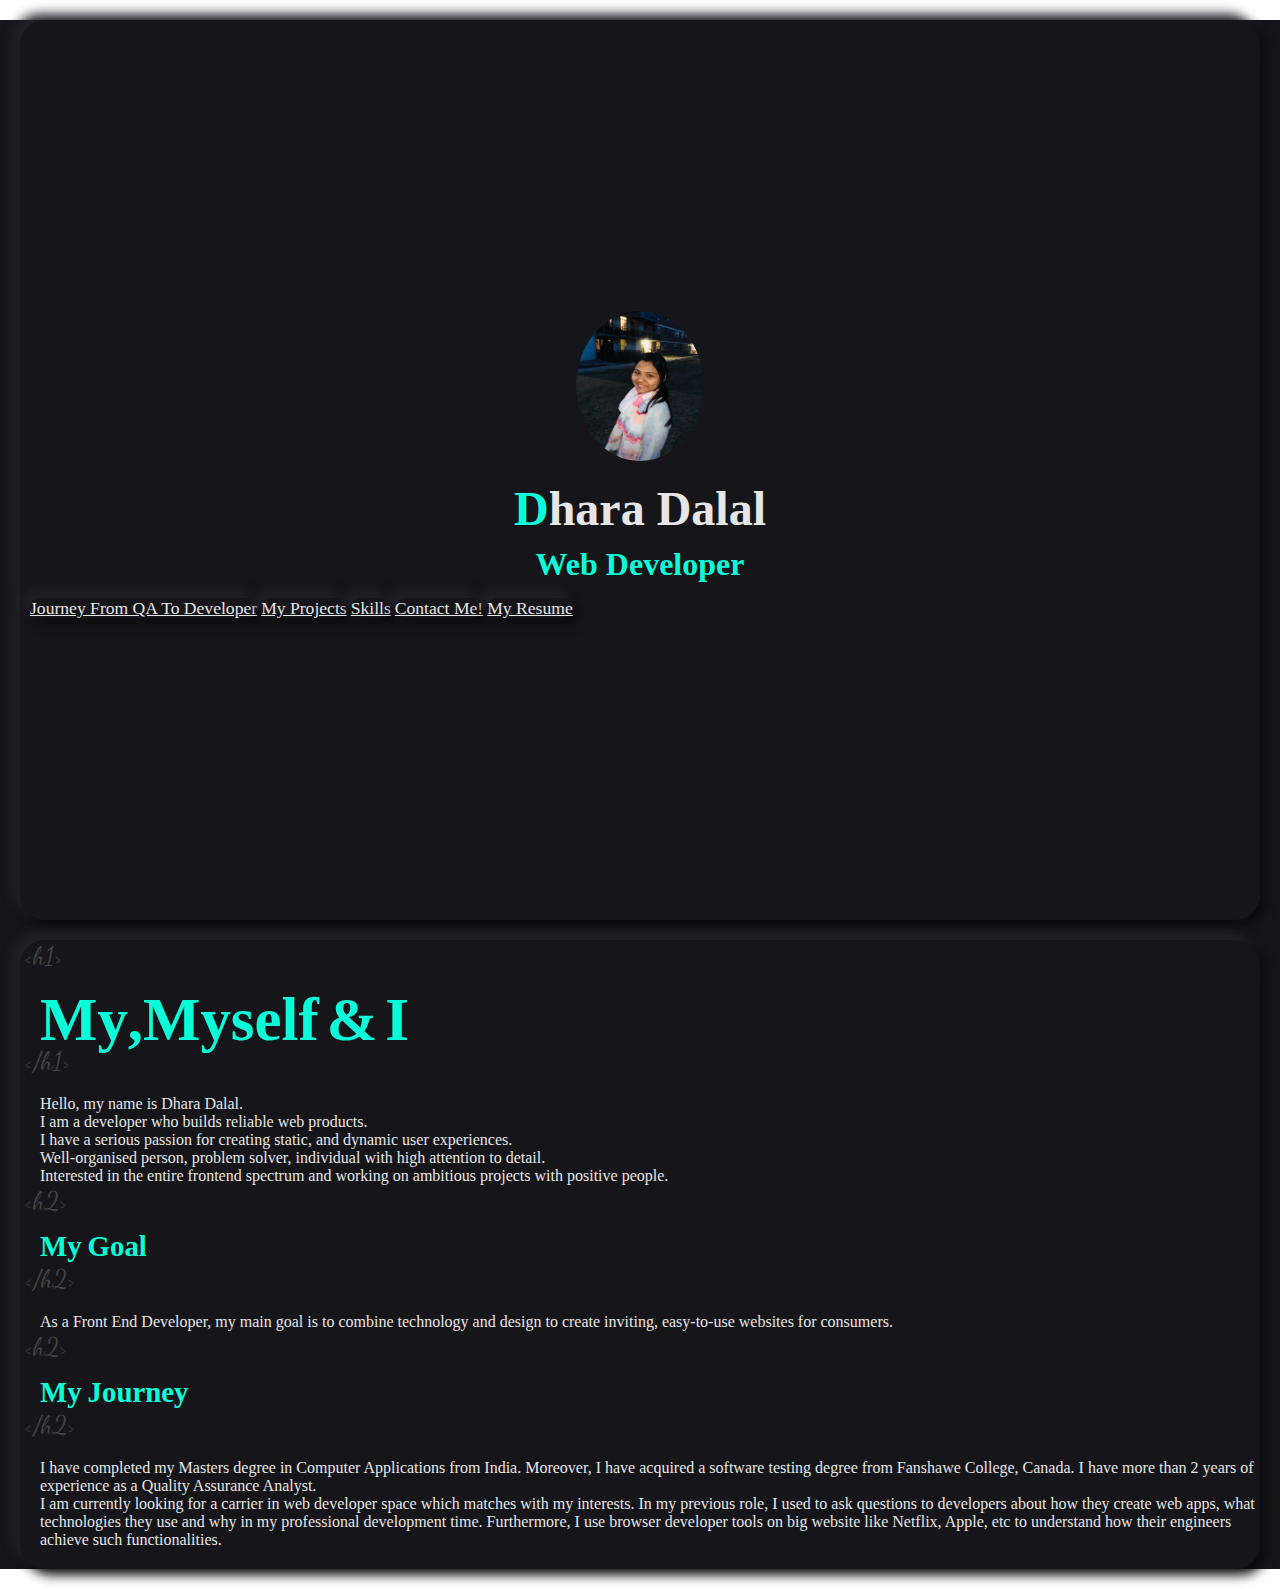
==== About-me.html @ 617cce40 "Main Page done" ====
<!DOCTYPE html>
<html lang="en">
  <head>
    <meta charset="UTF-8" />
    <meta http-equiv="X-UA-Compatible" content="IE=edge" />
    <meta name="viewport" content="width=device-width, initial-scale=1.0" />
    <title>About Me</title>
    <link rel="stylesheet" href="/style.css" />
    <link rel="stylesheet" href="/about-me.css" />
    <link
      href="https://cdn.jsdelivr.net/npm/bootstrap@5.0.2/dist/css/bootstrap.min.css"
      rel="stylesheet"
      integrity="sha384-EVSTQN3/azprG1Anm3QDgpJLIm9Nao0Yz1ztcQTwFspd3yD65VohhpuuCOmLASjC"
      crossorigin="anonymous"
    />

    <!-- import font awesome -->
    <link
      rel="stylesheet"
      href="https://cdnjs.cloudflare.com/ajax/libs/font-awesome/4.7.0/css/font-awesome.min.css"
    />
    <!-- font awesome css -->
    <link
      rel="stylesheet"
      href="https://cdnjs.cloudflare.com/ajax/libs/font-awesome/6.2.1\/css/all.min.css"
      integrity="sha512-MV7K8+y+gLIBoVD59lQIYicR65iaqukzvf/nwasF0nqhPay5w/9lJmVM2hMDcnK1OnMGCdVK+iQrJ7lzPJQd1w=="
      crossorigin="anonymous"
      referrerpolicy="no-referrer"
    />
    <link
      rel="stylesheet"
      href="path/to/font-awesome/css/font-awesome.min.css"
    />

    <link rel="preconnect" href="https://fonts.googleapis.com" />
    <link rel="preconnect" href="https://fonts.gstatic.com" crossorigin />
    <link
      href="https://fonts.googleapis.com/css2?family=Dancing+Script&family=Spectral:wght@200&display=swap"
      rel="stylesheet"
    />
  </head>
  <body>
    <main>
      <div class="main-container">
        <div class="my-container">
          <div class="row mx-0">
            <!-- left div -->
            <div class="col-sm-4">
              <div class="left-div">
                <img
                  class="profile-image"
                  src="/Images/Profile-image.JPG"
                  alt=""
                  srcset=""
                />
                <a class="link-name" href="/index.html"><h2>Dhara Dalal</h2></a>
                <h3 class="profession">Web Developer</h3>
                <div class="menu-links">
                  <div id="list-example" class="list-group links">
                    <a
                      class="list-group-item list-group-item-action single-item"
                      href="#"
                      >journey from QA to Developer</a
                    >
                    <a
                      class="list-group-item list-group-item-action single-item"
                      href="#list-item-2"
                      >My Projects</a
                    >
                    <a
                      class="list-group-item list-group-item-action single-item"
                      href="#list-item-3"
                      >skills</a
                    >
                    <a
                      class="list-group-item list-group-item-action single-item"
                      href="#list-item-4"
                      >Contact me!</a
                    >
                    <a
                      class="list-group-item list-group-item-action single-item"
                      href="#list-item-4"
                      >My resume</a
                    >
                  </div>
                </div>
              </div>
            </div>
            <!-- right div -->
            <div class="col-sm-8">
              <div class="right-div">
                <div class="row mx-0">
                  <div class="col-lg-11">
                    <div class="main-header">
                      <div class="header margin-mw">
                        <strong>
                          <h1 class="bouncing-letters about-me-header">
                            <span class="letter first-letter">M</span
                            ><span class="letter">y</span
                            ><span class="letter">, </span
                            ><span class="letter"> M</span
                            ><span class="letter">y</span
                            ><span class="letter">s</span
                            ><span class="letter">e</span
                            ><span class="letter">l</span
                            ><span class="letter">f </span>
                            <span class="letter"> &</span>
                            <span class="letter"> I</span>
                          </h1>
                        </strong>
                      </div>

                      <div class="header-content">
                        <p>Hello, my name is Dhara Dalal.</p>
                        <p>
                          I am a developer who builds reliable web products.
                        </p>

                        <p>
                          I have a serious passion for creating static, and
                          dynamic user experiences.
                        </p>
                        <p>
                          Well-organised person, problem solver, individual with
                          high attention to detail.
                        </p>
                        <p>
                          Interested in the entire frontend spectrum and working
                          on ambitious projects with positive people.
                        </p>
                      </div>
                      <div class="skills margin-mw">
                        <strong>
                          <h2 class="bouncing-letters goal-header">
                            <span class="letter first-letter">M</span
                            ><span class="letter">y</span>
                            <span class="letter">G</span
                            ><span class="letter">o</span
                            ><span class="letter">a</span
                            ><span class="letter">l</span>
                          </h2>
                        </strong>
                      </div>
                      <div class="header-content goal-content">
                        <p>
                          As a Front End Developer, my main goal is to combine
                          technology and design to create inviting, easy-to-use
                          websites for consumers.
                        </p>
                      </div>
                      <div class="skills margin-mw">
                        <strong>
                          <h2 class="bouncing-letters goal-header">
                            <span class="letter first-letter">M</span
                            ><span class="letter">y</span>
                            <span class="letter">J</span
                            ><span class="letter">o</span
                            ><span class="letter">u</span
                            ><span class="letter">r</span
                            ><span class="letter">n</span
                            ><span class="letter">e</span
                            ><span class="letter">y</span>
                          </h2>
                        </strong>
                      </div>
                      <div class="header-content journey-content">
                        <p>
                          I have completed my Masters degree in Computer
                          Applications from India. Moreover, I have acquired a
                          software testing degree from Fanshawe College, Canada.
                          I have more than 2 years of experience as a Quality
                          Assurance Analyst.
                        </p>
                        <p>
                          I am currently looking for a carrier in web developer
                          space which matches with my interests. In my previous
                          role, I used to ask questions to developers about how
                          they create web apps, what technologies they use and
                          why in my professional development time. Furthermore,
                          I use browser developer tools on big website like
                          Netflix, Apple, etc to understand how their engineers
                          achieve such functionalities.
                        </p>
                      </div>
                    </div>

                    <div class="col-lg-1"></div>
                  </div>
                  <div class="col-lg-1"></div>
                </div>
              </div>
            </div>
          </div>
        </div>
      </div>
    </main>
    <script src="/app.js"></script>
  </body>
</html>
---- style.css ----
* {
  margin: 0;
  padding: 0;
  box-sizing: border-box;
}
:root {
  --dd-highlight: #bd5fff;
  --dd-text: #e6e6e6;
  --dd-background: #16161a;
  --dd-card-background: #16161a;
  --dd-highlight-text: #c3d2e6;
  --dd-icon: #bd5fff;
  --dd-icon-background: #fffffe;
  --dd-browser-color: #36383a;
  --dd-browser-dark-color: #232425;
  --dd-card-shadow: 0 4px 8px 0 #000, 0 6px 20px 0 #000;
  --dd-link: #08fdd8;
  --dd-box-shadow-dark: #0c0c0e;
  --dd-box-shadow-light: #24242b;
  --dd-tag: #515152;
}
main {
  background-color: var(--dd-background);
  color: var(--dd-text);
}
.my-container {
  margin-left: 20px;
  margin-right: 20px;
}

.mx-0 {
  margin-left: 0 !important;
  margin-right: 0 !important;
}
.margin-mw {
  margin-left: 20px;
  margin-top: 25px;
}
/* lef-div start */
.left-div {
  margin: 20px 0;
  height: 100vh;
  max-width: 100vw;
  background-color: var(--ad-background);
  border-radius: 25px;
  box-shadow: 6px 6px 12px var(--dd-box-shadow-dark),
    -6px -6px 12px var(--dd-box-shadow-light);
  display: flex;
  align-items: center;
  justify-content: center;
  flex-direction: column;
}
.profile-image {
  height: 150px;
  width: 150px;
  object-position: 0 0;
  border-radius: 50%;
  object-fit: fit;
  text-align: center;
  padding-left: 0.7rem;
  padding-right: 0.7rem;
  margin-top: 50px;
}
.link-name {
  text-decoration: none;
  color: var(--dd-text);
  font-size: 2rem;
  margin-top: 20px;
}
.link-name::first-letter {
  color: var(--dd-link);
}
.link-name:hover {
  color: var(--dd-text);
}
.profession {
  font-size: 2rem;
  margin-top: 10px;
  color: var(--dd-link);
}
.menu-links {
  width: 100%;
  padding: 0 10px;
  padding-bottom: 60px;
}
.links {
  margin-top: 15px;
  background-color: transparent;
}
.links a {
  background-color: transparent !important;
  color: var(--dd-text);
  border-style: none;
  margin-bottom: 15px;
  border-radius: 25px !important;
  box-shadow: 6px 6px 12px var(--dd-box-shadow-dark),
    -6px -6px 12px var(--dd-box-shadow-light);
  text-transform: capitalize;
  font-size: 1.1rem;
  text-align: center;
}
.links a:hover {
  color: var(--dd-link);
}
/* .links a:visited {
  color: var(--dd-text);
} */
/* end of left div  */

/* start of right div */
.right-div {
  margin: 20px 0;
  background-color: var(--ad-background);
  border-radius: 25px;
  box-shadow: 6px 6px 12px var(--dd-box-shadow-dark),
    -6px -6px 12px var(--dd-box-shadow-light);
  /* height: 100vh; */
  max-width: 100vw;
  display: flex;
  flex-direction: column;
}
.header {
  position: relative;
  margin-bottom: 40px;
}
.bouncing-letters {
  padding-top: 20px;
}
.bounce {
  animation-name: bounce;
}
.bouncing-letters span {
  animation-timing-function: linear;
  animation-duration: 1s;
  animation-iteration-count: 1;
  display: inline-block;
  font-weight: bold;
  font-size: 3.8rem;
}
.first-letter {
  color: var(--dd-link);
}
.letter:hover {
  color: var(--dd-link);
}

.header::before {
  content: "<h1>";
  font-family: "Dancing Script", cursive;
  color: var(--dd-tag);
  font-size: 1.6rem;
  position: absolute;
  margin-top: -25px;
  margin-left: -15px;
  left: 0;
  opacity: 0.8;
}
.header::after {
  content: "</h1>";
  font-family: "Dancing Script", cursive;
  color: var(--dd-tag);
  font-size: 1.6rem;
  position: absolute;
  left: 0;
  margin-top: -10px;
  margin-left: -15px;
  opacity: 0.8;
}
.main-header p span {
  font-size: 1.8rem;
  text-transform: capitalize;
  font-family: Libre Baskerville, serif;
  font-weight: 700;
  position: relative;
  margin-left: 20px;
  color: var(--dd-link);
  text-shadow: 2px -3px 4px rgba(124, 125, 154, 0.63);
}
.header-content,
.about-me-btn {
  margin-left: 20px;
}
.about-me {
  margin-bottom: 20px;
}
.about-me a {
  text-decoration: none;
}
.about-me-btn {
  padding: 10px 20px !important;
  color: var(--dd-link) !important;
  border-color: var(--dd-link) !important;
  transition: box-shadow 1.2s ease-in-out, transform 1.2s ease-in-out,
    background-color 1.2s ease-in-out, color 1.2s ease-in-out;
}
.about-me-btn:hover,
.about-me-btn:focus,
.about-me-btn:hover span,
.about-me-btn:hover span {
  box-shadow: inset -3.5em 0 0 0 var(--dd-link),
    inset 3.5em 0 0 0 var(--dd-link);
  color: var(--dd-background) !important;
  background-color: var(--dd-link) !important;
}

.arrow-down {
  color: var(--dd-link);
  padding-left: 5px;
}
/* end of header part */
/* start of  skills part*/
.skill-letters span {
  font-size: 2.3rem !important;
  letter-spacing: 0.1em;
  color: var(--dd-link);
}
.skills {
  position: relative;
}
.skills::before {
  content: "<h2>";
  font-family: "Dancing Script", cursive;
  color: var(--dd-tag);
  font-size: 1.6rem;
  position: absolute;
  margin-top: -25px;
  margin-left: -15px;
  left: 0;
  opacity: 0.8;
}
.skills::after {
  content: "</h2>";
  font-family: "Dancing Script", cursive;
  color: var(--dd-tag);
  font-size: 1.6rem;
  position: absolute;
  margin-left: -15px;
  opacity: 0.8;
}
.professional-skills {
  padding-top: 30px;
  display: flex !important;
  flex-wrap: wrap !important;
  gap: 20px 20px;
}
.skill-icon {
  display: inline-block;
  background-color: var(--dd-browser-color);
  border-radius: 50%;
  margin: 1rem;
  padding: 0.5rem;
  text-align: center;
  transition: all 0.5s;
  position: relative;
}
.skill-icon svg {
  width: 2em;
  height: 2em;
}
/* pop-up text */
.skill-icon span {
  color: var(--dd-text);
  position: absolute;
  font-family: sans-serif;
  bottom: 0;
  left: -20px;
  right: -25px;
  padding: 5px 5px;
  z-index: -1;
  max-width: 80px;
  font-size: 14px;
  font-weight: 400;
  border-radius: 5px;
  background: var(--dd-box-shadow-light);
  visibility: hidden;
  transition: all 0.3s ease-in-out;
}
/* pop-up text arrow */

.skill-icon span:before {
  content: "";
  width: 0;
  height: 0;
  border-left: 5px solid transparent;
  border-right: 5px solid transparent;
  border-top: 5px solid var(--dd-box-shadow-light);
  position: absolute;
  bottom: -5px;
  left: 38px;
}
.skill-icon:hover span {
  bottom: 50px;
  visibility: visible;
  z-index: 1;
}
/* end of right div */

/* bounce animation for header */
@keyframes bounce {
  20%,
  50%,
  80%,
  to {
    transform: scale(1, 1);
  }
  40% {
    transform: scale(1.75, 0.65);
  }
  45% {
    transform: scale(1.75, 0.65);
  }
  70% {
    transform: scale(1.25, 0.75);
  }
  90% {
    transform: scale(1.15, 0.85);
  }
}

/* responsive */
@media screen and (max-width: 1100px) {
  .bouncing-letters span {
    font-size: 3.8rem;
  }
}
---- about-me.css ----
@import url("/style.css");
.about-me-header {
  color: var(--dd-link);
}
.goal-header span {
  font-size: 1.2em !important;
  color: var(--dd-link);
}
.goal-content,
.journey-content {
  margin-top: 50px;
  margin-bottom: 20px !important;
}
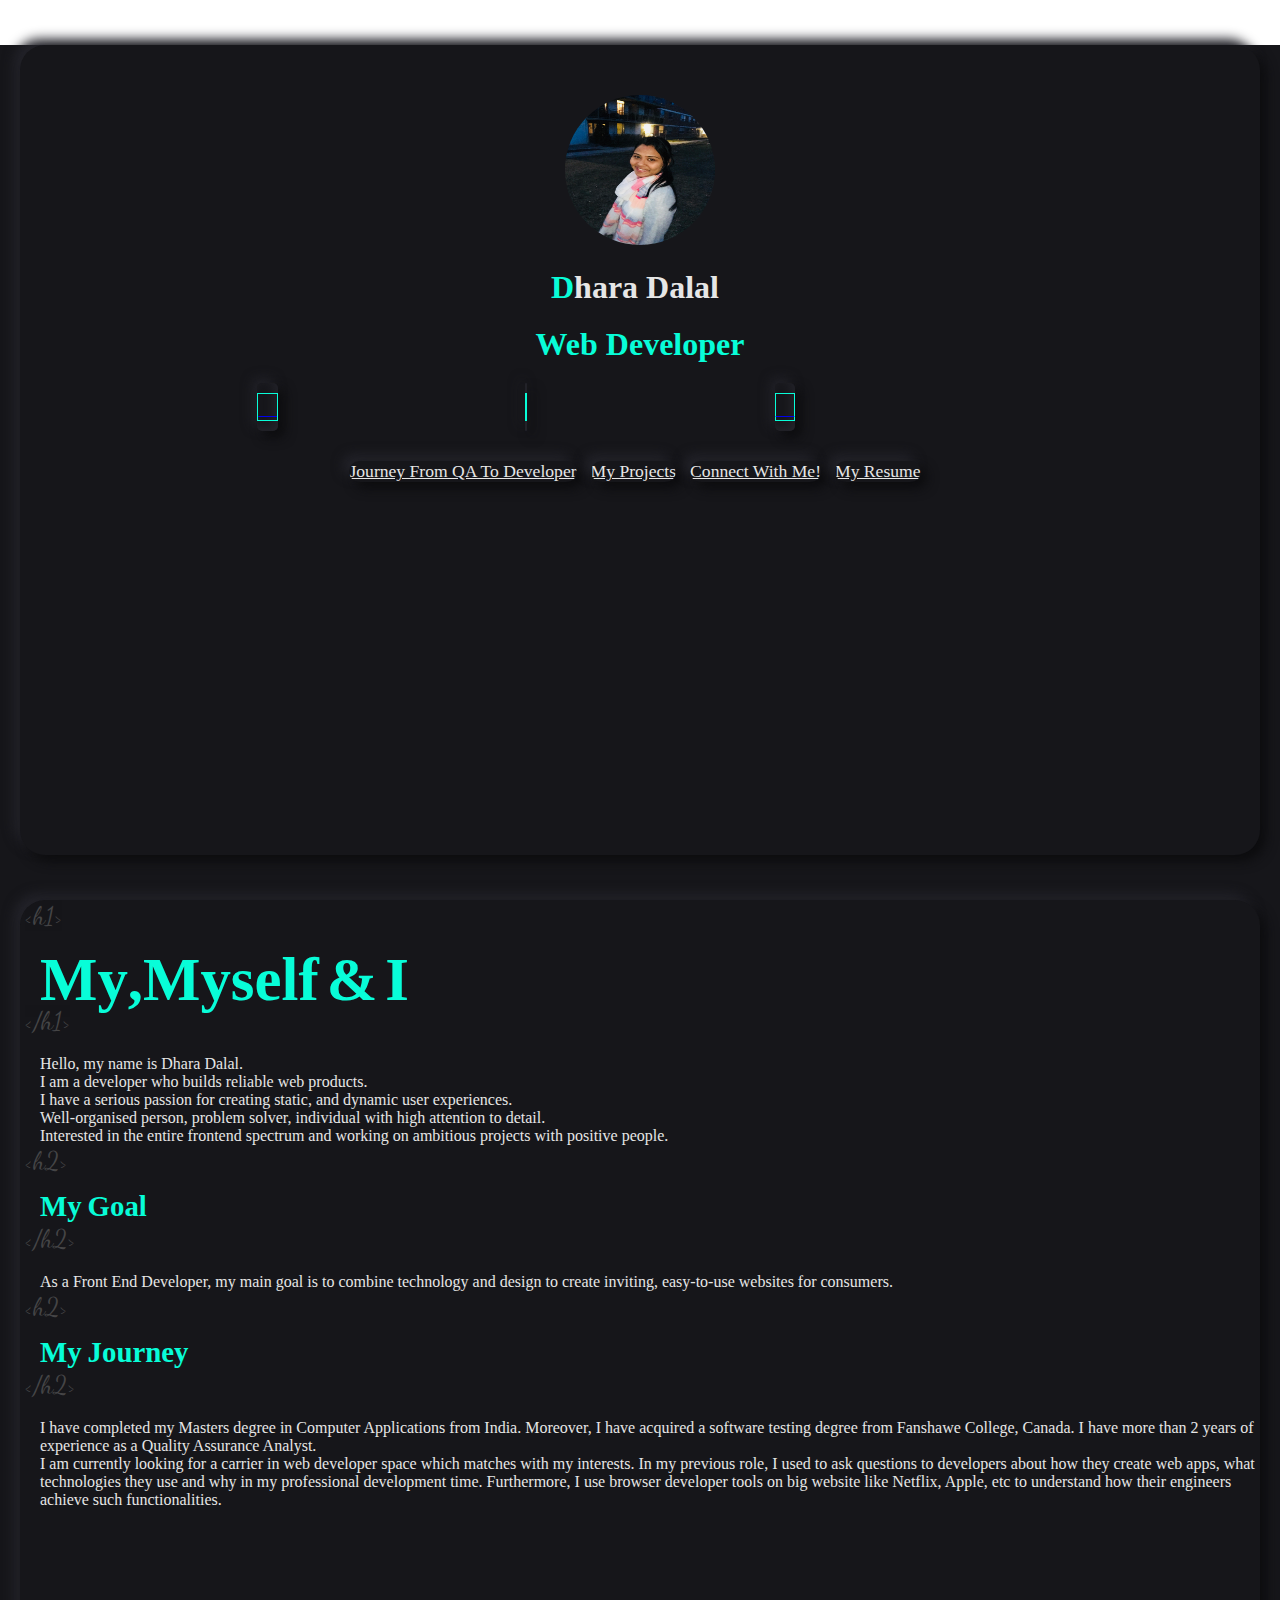
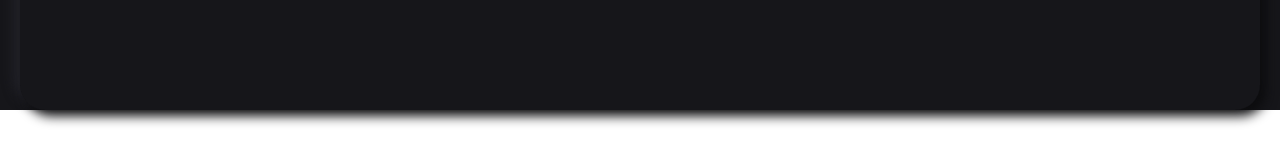
==== commit 88cd4da5: "Init" ====
--- a/About-me.html
+++ b/About-me.html
@@ -45,21 +45,41 @@
         <div class="my-container">
           <div class="row mx-0">
             <!-- left div -->
-            <div class="col-sm-4">
+            <div class="col-lg-4">
               <div class="left-div">
-                <img
-                  class="profile-image"
-                  src="/Images/Profile-image.JPG"
-                  alt=""
-                  srcset=""
-                />
-                <a class="link-name" href="/index.html"><h2>Dhara Dalal</h2></a>
-                <h3 class="profession">Web Developer</h3>
+                <div class="profile-photo">
+                  <img
+                    class="profile-image"
+                    src="/Images/Profile-image.JPG"
+                    alt=""
+                    srcset=""
+                  />
+                </div>
+                <div class="left-content">
+                  <a class="link-name" href="/index.html"
+                    ><h2>Dhara Dalal</h2></a
+                  >
+                  <h3 class="profession">Web Developer</h3>
+                </div>
+                <div class="social-links anim">
+                  <div class="wrapper rounds">
+                    <a href="#" class="codepen gradient rounded"
+                      ><i class="fa-brands fa-codepen"></i
+                    ></a>
+                    <a href="#" class="linkedin gradient rounded"
+                      ><i class="fa-brands fa-linkedin-in"></i
+                    ></a>
+
+                    <a href="#" class="github gradient rounded"
+                      ><i class="fa-brands fa-github"></i
+                    ></a>
+                  </div>
+                </div>
                 <div class="menu-links">
                   <div id="list-example" class="list-group links">
                     <a
-                      class="list-group-item list-group-item-action single-item"
-                      href="#"
+                      href="/About-me.html"
+                      class="list-group-item list-group-item-action single-item"
                       >journey from QA to Developer</a
                     >
                     <a
@@ -67,15 +87,11 @@
                       href="#list-item-2"
                       >My Projects</a
                     >
-                    <a
-                      class="list-group-item list-group-item-action single-item"
-                      href="#list-item-3"
-                      >skills</a
-                    >
-                    <a
-                      class="list-group-item list-group-item-action single-item"
-                      href="#list-item-4"
-                      >Contact me!</a
+
+                    <a
+                      class="list-group-item list-group-item-action single-item"
+                      href="/Contact-me.html"
+                      >Connect with Me!</a
                     >
                     <a
                       class="list-group-item list-group-item-action single-item"
@@ -84,10 +100,11 @@
                     >
                   </div>
                 </div>
+                <!-- </div> -->
               </div>
             </div>
             <!-- right div -->
-            <div class="col-sm-8">
+            <div class="col-lg-8">
               <div class="right-div">
                 <div class="row mx-0">
                   <div class="col-lg-11">
@@ -186,7 +203,6 @@
 
                     <div class="col-lg-1"></div>
                   </div>
-                  <div class="col-lg-1"></div>
                 </div>
               </div>
             </div>
--- a/style.css
+++ b/style.css
@@ -18,6 +18,8 @@
   --dd-box-shadow-dark: #0c0c0e;
   --dd-box-shadow-light: #24242b;
   --dd-tag: #515152;
+  --dd-skill: #ff2253;
+  --dd-imp: red;
 }
 main {
   background-color: var(--dd-background);
@@ -36,19 +38,53 @@
   margin-left: 20px;
   margin-top: 25px;
 }
+/* mobile -responsive navbar */
+.responsive-navbar {
+  background-color: var(--dd-background);
+  box-shadow: 6px 6px 12px var(--dd-box-shadow-dark),
+    -6px 20px 12px var(--dd-box-shadow-light);
+}
+.repsonsive-navbar-content {
+  display: flex;
+  justify-content: center;
+  align-items: center;
+}
+.mobile-profile-image {
+  width: 80px;
+  height: 80px;
+  padding-left: 0.7rem;
+  padding-right: 0.7rem;
+  object-position: 0 0;
+  border-radius: 50%;
+  object-fit: fit;
+}
+
+.profile-name {
+  color: var(--dd-text);
+  font-size: 1.5rem;
+}
+.profile-name::first-letter {
+  color: var(--dd-link);
+}
+
+/* /@media (max-width: 991px) */
+
 /* lef-div start */
 .left-div {
-  margin: 20px 0;
-  height: 100vh;
+  margin: 5vh 0;
+  height: 90vh;
   max-width: 100vw;
-  background-color: var(--ad-background);
+  background-color: var(--dd-background);
   border-radius: 25px;
   box-shadow: 6px 6px 12px var(--dd-box-shadow-dark),
     -6px -6px 12px var(--dd-box-shadow-light);
-  display: flex;
-  align-items: center;
-  justify-content: center;
-  flex-direction: column;
+  text-align: center;
+  overflow-y: auto;
+}
+.profile-photo {
+  padding-left: 0.7rem;
+  padding-right: 0.7rem;
+  margin-top: 50px;
 }
 .profile-image {
   height: 150px;
@@ -56,16 +92,20 @@
   object-position: 0 0;
   border-radius: 50%;
   object-fit: fit;
-  text-align: center;
-  padding-left: 0.7rem;
-  padding-right: 0.7rem;
-  margin-top: 50px;
-}
-.link-name {
+}
+.left-content {
+  margin-top: 20px;
+  display: flex;
+  align-items: center;
+  justify-content: center;
+  flex-direction: column;
+}
+.left-content a {
   text-decoration: none;
+}
+.link-name h2 {
   color: var(--dd-text);
   font-size: 2rem;
-  margin-top: 20px;
 }
 .link-name::first-letter {
   color: var(--dd-link);
@@ -81,7 +121,7 @@
 .menu-links {
   width: 100%;
   padding: 0 10px;
-  padding-bottom: 60px;
+  padding-bottom: 40px;
 }
 .links {
   margin-top: 15px;
@@ -102,19 +142,106 @@
 .links a:hover {
   color: var(--dd-link);
 }
-/* .links a:visited {
-  color: var(--dd-text);
-} */
+.social-links {
+  margin: 20px 0;
+}
+
+.wrapper {
+  position: relative;
+  display: flex;
+  flex-wrap: wrap;
+  gap: 20px;
+  justify-content: space-evenly;
+  align-items: center;
+  height: auto;
+  clear: left;
+  padding-left: 20px;
+}
+.wrapper::after {
+  clear: both;
+  content: "";
+  display: block;
+}
+.wrapper.rounds .rounded {
+  border: none;
+  transition: transform 350ms ease-in-out, border-radius 350ms ease-in-out;
+}
+.wrapper.rounds .rounded i {
+  transition: transform 350ms ease-in-out;
+  color: var(--dd-link);
+}
+.wrapper.rounds .rounded:hover {
+  border-radius: 50% !important;
+  transform: rotate(45deg);
+}
+.wrapper.rounds .rounded:hover i {
+  transform: rotate(-45deg);
+}
+.wrapper.rounds .gradient:hover:before {
+  top: 0;
+  left: 0;
+  width: 100%;
+  height: 100%;
+}
+
+a {
+  position: relative;
+  display: inline-block;
+  margin: 0 10px 10px 0;
+  padding: 0;
+  overflow: hidden;
+  z-index: 0;
+}
+a .fa-brands {
+  position: relative;
+  width: 40px;
+  height: 40px;
+  font-size: 24px;
+  text-align: center;
+  line-height: 48px;
+  z-index: 5;
+  border: 1px solid var(--dd-link);
+}
+a.rounded {
+  border-radius: 5px;
+}
+a.rounded.gradient:before {
+  border-radius: 9px;
+}
+
+.codepen {
+  background-color: var(--dd-background);
+  box-shadow: 6px 6px 12px var(--dd-box-shadow-dark),
+    -4px -4px 12px var(--dd-box-shadow-light),
+    inset -4px -4px 12px var(--dd-box-shadow-light);
+}
+
+.github {
+  background-color: var(--dd-background);
+  box-shadow: 6px 6px 12px var(--dd-box-shadow-dark),
+    -4px -4px 12px var(--dd-box-shadow-light),
+    inset -4px -4px 12px var(--dd-box-shadow-light);
+  align-self: flex-end;
+}
+
+.linkedin {
+  background-color: var(--dd-background);
+  box-shadow: 6px 6px 12px var(--dd-box-shadow-dark),
+    -4px -4px 12px var(--dd-box-shadow-light),
+    inset -4px -4px 12px var(--dd-box-shadow-light);
+}
+
 /* end of left div  */
 
 /* start of right div */
 .right-div {
-  margin: 20px 0;
+  margin: 5vh 0;
+  height: 90vh;
   background-color: var(--ad-background);
   border-radius: 25px;
   box-shadow: 6px 6px 12px var(--dd-box-shadow-dark),
     -6px -6px 12px var(--dd-box-shadow-light);
-  /* height: 100vh; */
+  overflow-x: auto;
   max-width: 100vw;
   display: flex;
   flex-direction: column;
@@ -203,10 +330,6 @@
   background-color: var(--dd-link) !important;
 }
 
-.arrow-down {
-  color: var(--dd-link);
-  padding-left: 5px;
-}
 /* end of header part */
 /* start of  skills part*/
 .skill-letters span {
@@ -293,7 +416,86 @@
   visibility: visible;
   z-index: 1;
 }
+.skills-details {
+  margin-right: 20px;
+}
+.chart {
+  margin-bottom: 2rem;
+}
+.chart span {
+  font-size: 18px;
+  margin-bottom: 3px;
+  display: block;
+}
+.chart footer {
+  background-color: #373737;
+  height: 2px;
+}
+.chart footer div {
+  width: 0;
+  height: 100%;
+  background-color: var(--dd-link);
+  -webkit-transition: width 1.3s ease-out;
+  -o-transition: width 1.3s ease-out;
+  transition: width 1.3s ease-out;
+}
+.chart footer .skill {
+  width: 90%;
+  height: 100%;
+  background-color: var(--dd-icon);
+  -webkit-transition: width 1.3s ease-out;
+  -o-transition: width 1.3s ease-out;
+  transition: width 1.3s ease-out;
+}
+.chart footer .skill-nodeJS {
+  width: 80%;
+  height: 100%;
+  background-color: var(--dd-skill);
+  -webkit-transition: width 1.3s ease-out;
+  -o-transition: width 1.3s ease-out;
+  transition: width 1.3s ease-out;
+}
+.chart footer .skill-Bt {
+  width: 72%;
+  height: 100%;
+  background-color: var(--dd-link);
+  -webkit-transition: width 1.3s ease-out;
+  -o-transition: width 1.3s ease-out;
+  transition: width 1.3s ease-out;
+}
 /* end of right div */
+
+/* Responsive menu  */
+
+.responsive-topbar {
+  display: flex;
+  align-items: center;
+  flex-wrap: wrap;
+}
+.responsive-topbar,
+.responsive-name {
+  padding-left: 0.7rem;
+  padding-right: 0.7rem;
+  margin-top: 50px;
+}
+.responsive-profile-image {
+  height: 80px;
+  width: 80px;
+  object-position: 0 0;
+  border-radius: 50%;
+  object-fit: fit;
+}
+.responsive-link-name {
+  text-decoration: none;
+}
+.link-name h2 {
+  color: var(--dd-text);
+  font-size: 2rem;
+}
+.link-name::first-letter {
+  color: var(--dd-link);
+}
+/* end of responsive menu  */
 
 /* bounce animation for header */
 @keyframes bounce {
@@ -318,8 +520,6 @@
 }
 
 /* responsive */
-@media screen and (max-width: 1100px) {
-  .bouncing-letters span {
-    font-size: 3.8rem;
-  }
-}
+
+@media (max-width: 991.98px) {
+}
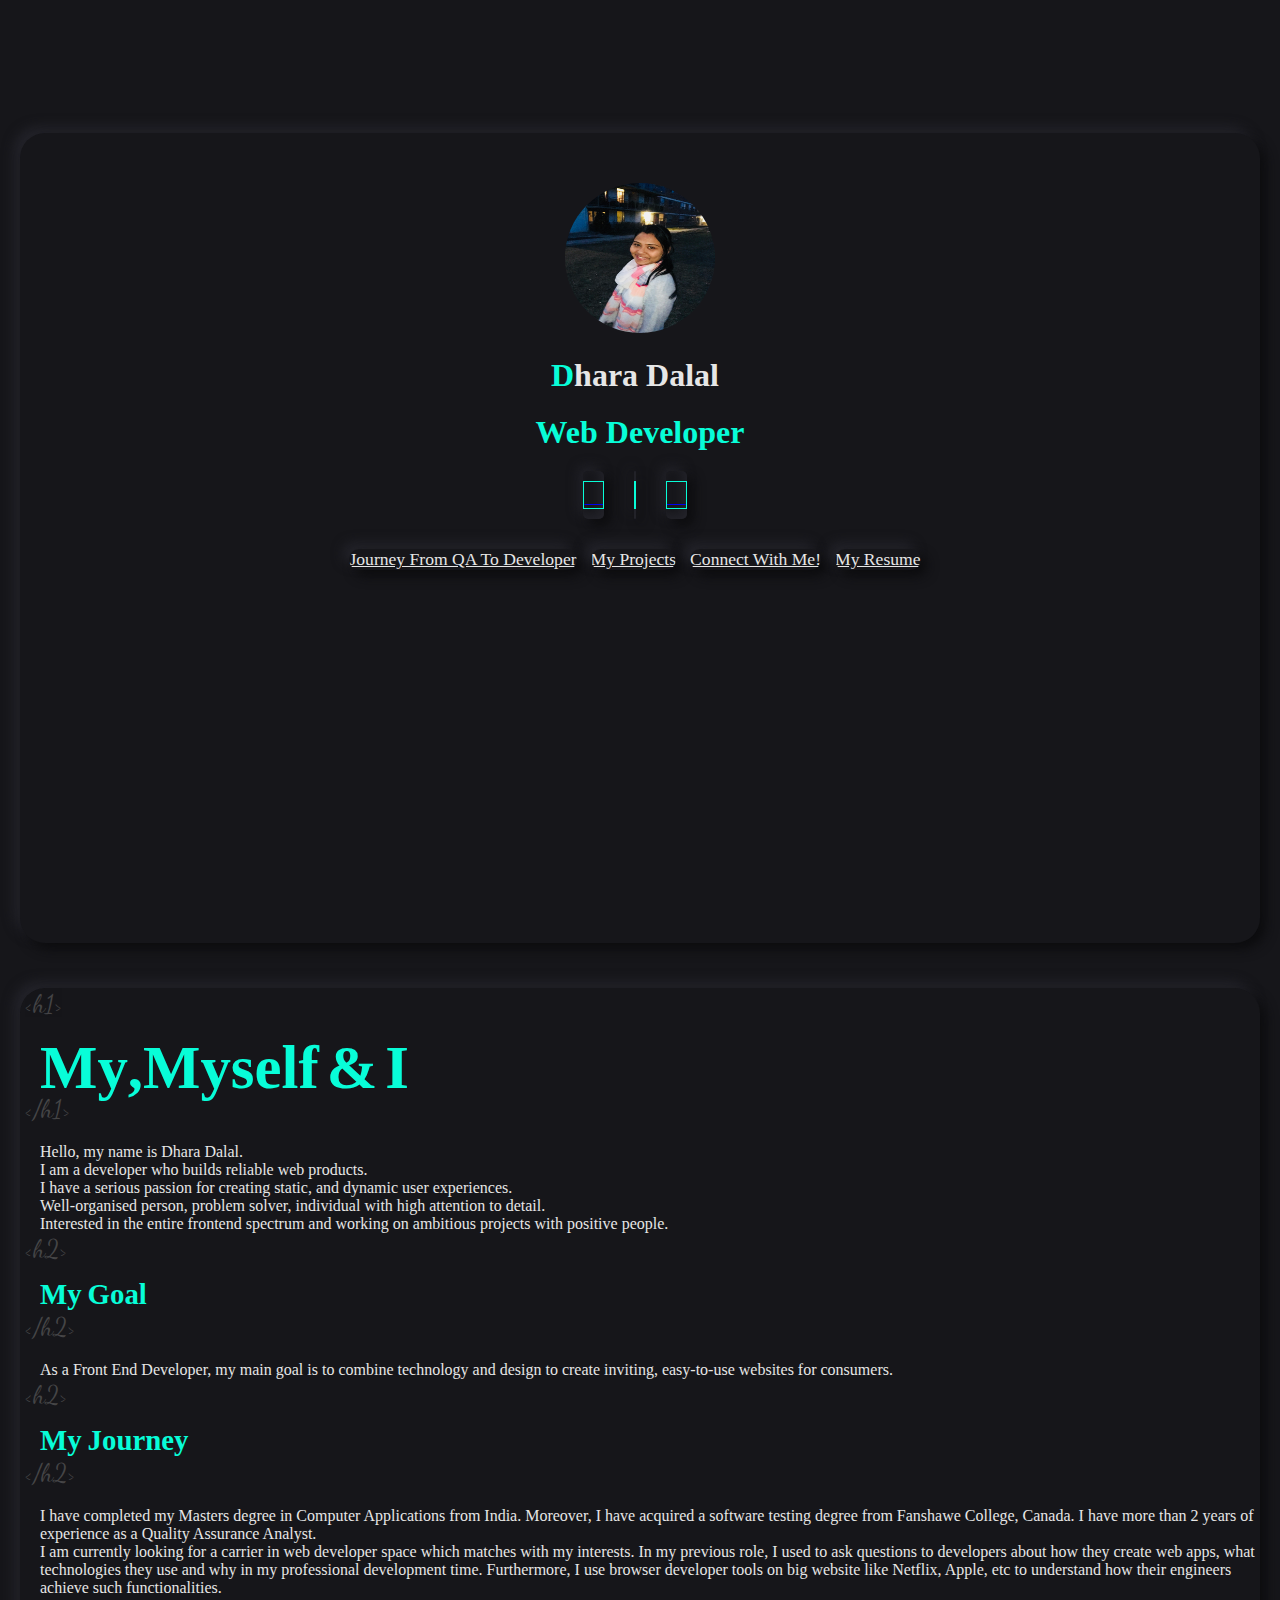
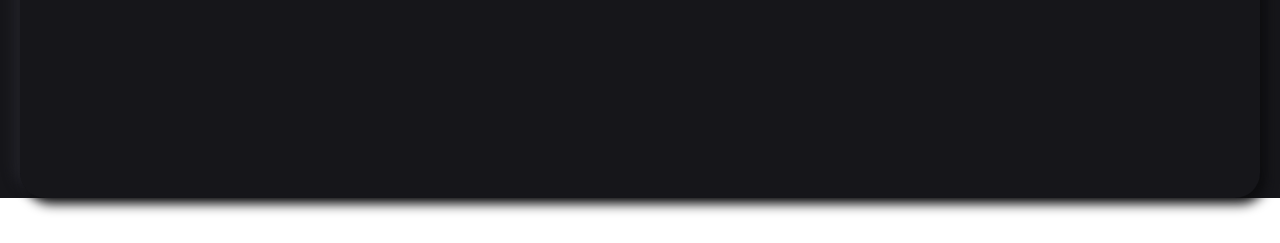
==== commit 2c77f2cd: "Responsive navbar" ====
--- a/About-me.html
+++ b/About-me.html
@@ -44,6 +44,59 @@
       <div class="main-container">
         <div class="my-container">
           <div class="row mx-0">
+            <!-- Mobile Responsive navbar  -->
+
+            <div class="top-navabar mobile mobile-header d-block d-lg-12">
+              <nav class="responsive-navbar w-100 fixed-top px-3">
+                <div
+                  class="navbar-content navbar flex-wrap navbar-expand-lg navbar-light"
+                >
+                  <img
+                    class="mobile-profile-image"
+                    src="/Images/Profile-image.JPG"
+                    alt=""
+                    srcset=""
+                  />
+                  <span class="profile-name">Dhara Dalal</span>
+
+                  <button class="menu-icon">
+                    <i class="fa-solid fa-bars"></i>
+                  </button>
+                </div>
+              </nav>
+            </div>
+
+            <div class="navbar-container hide">
+              <div class="navbar-backdrop"></div>
+              <div class="nav-content navbar navbar-expand-lg hide">
+                <div class="navbar-links w-100">
+                  <div id="list-example" class="list-group links">
+                    <a
+                      href="/About-me.html"
+                      class="list-group-item list-group-item-action single-item"
+                      >journey from QA to Developer</a
+                    >
+                    <a
+                      class="list-group-item list-group-item-action single-item"
+                      href="#list-item-2"
+                      >My Projects</a
+                    >
+
+                    <a
+                      class="list-group-item list-group-item-action single-item"
+                      href="/Contact-me.html"
+                      >Connect with Me!</a
+                    >
+                    <a
+                      class="list-group-item list-group-item-action single-item"
+                      href="#list-item-4"
+                      >My resume</a
+                    >
+                  </div>
+                </div>
+              </div>
+            </div>
+            <!-- end of responsive menu -->
             <!-- left div -->
             <div class="col-lg-4">
               <div class="left-div">
--- a/style.css
+++ b/style.css
@@ -38,16 +38,15 @@
   margin-left: 20px;
   margin-top: 25px;
 }
+
 /* mobile -responsive navbar */
 .responsive-navbar {
   background-color: var(--dd-background);
   box-shadow: 6px 6px 12px var(--dd-box-shadow-dark),
-    -6px 20px 12px var(--dd-box-shadow-light);
-}
-.repsonsive-navbar-content {
-  display: flex;
-  justify-content: center;
-  align-items: center;
+    -6px 12px 12px var(--dd-box-shadow-light);
+}
+.navbar {
+  justify-content: center !important;
 }
 .mobile-profile-image {
   width: 80px;
@@ -58,18 +57,38 @@
   border-radius: 50%;
   object-fit: fit;
 }
-
 .profile-name {
   color: var(--dd-text);
   font-size: 1.5rem;
+  flex-grow: 1;
 }
 .profile-name::first-letter {
   color: var(--dd-link);
 }
-
-/* /@media (max-width: 991px) */
+.menu-icon {
+  background-color: transparent;
+  font-size: 2em;
+  color: var(--dd-text);
+  border: none;
+}
+.close-icon {
+  background-color: transparent;
+  font-size: 2em;
+  color: var(--dd-text);
+  border: none;
+}
+.responsive-navbar {
+  visibility: hidden;
+}
+.navbar-container.hide {
+  display: none;
+}
+.nav-content.hide {
+  visibility: hidden;
+}
 
 /* lef-div start */
+
 .left-div {
   margin: 5vh 0;
   height: 90vh;
@@ -85,6 +104,7 @@
   padding-left: 0.7rem;
   padding-right: 0.7rem;
   margin-top: 50px;
+  text-align: center;
 }
 .profile-image {
   height: 150px;
@@ -151,7 +171,7 @@
   display: flex;
   flex-wrap: wrap;
   gap: 20px;
-  justify-content: space-evenly;
+  justify-content: center;
   align-items: center;
   height: auto;
   clear: left;
@@ -518,8 +538,61 @@
     transform: scale(1.15, 0.85);
   }
 }
+.navbar-backdrop {
+  position: fixed;
+  width: 100%;
+  height: 100%;
+  background-color: rgba(0, 0, 0, 0.5);
+  display: flex;
+  inset: 0px;
+  justify-content: center;
+  align-items: center;
+}
 
 /* responsive */
 
-@media (max-width: 991.98px) {
-}
+@media (max-width: 991px) {
+  body {
+    overflow-y: hidden;
+  }
+  .right-div {
+    width: 100% !important;
+    margin: 20vh 0;
+  }
+  .left-div {
+    display: none;
+  }
+  .responsive-navbar {
+    visibility: visible;
+  }
+  .navbar-content {
+    position: fixed;
+    z-index: 1;
+  }
+  .navbar-container.show {
+    display: block;
+  }
+  .nav-content.show {
+    visibility: visible;
+  }
+  .navbar-container {
+    position: absolute;
+    top: 0;
+    left: 0;
+    bottom: 0;
+    right: 0;
+    width: 100%;
+    height: 100%;
+  }
+  .nav-content {
+    margin: 15vh 0;
+    background-color: var(--dd-background);
+    border-radius: 25px;
+    box-shadow: 6px 6px 12px var(--dd-box-shadow-dark),
+      -6px -6px 12px var(--dd-box-shadow-light);
+    padding: 0 20px;
+    z-index: 1;
+    position: fixed;
+    transition: visibility 0.8s ease-in-out;
+  }
+}
